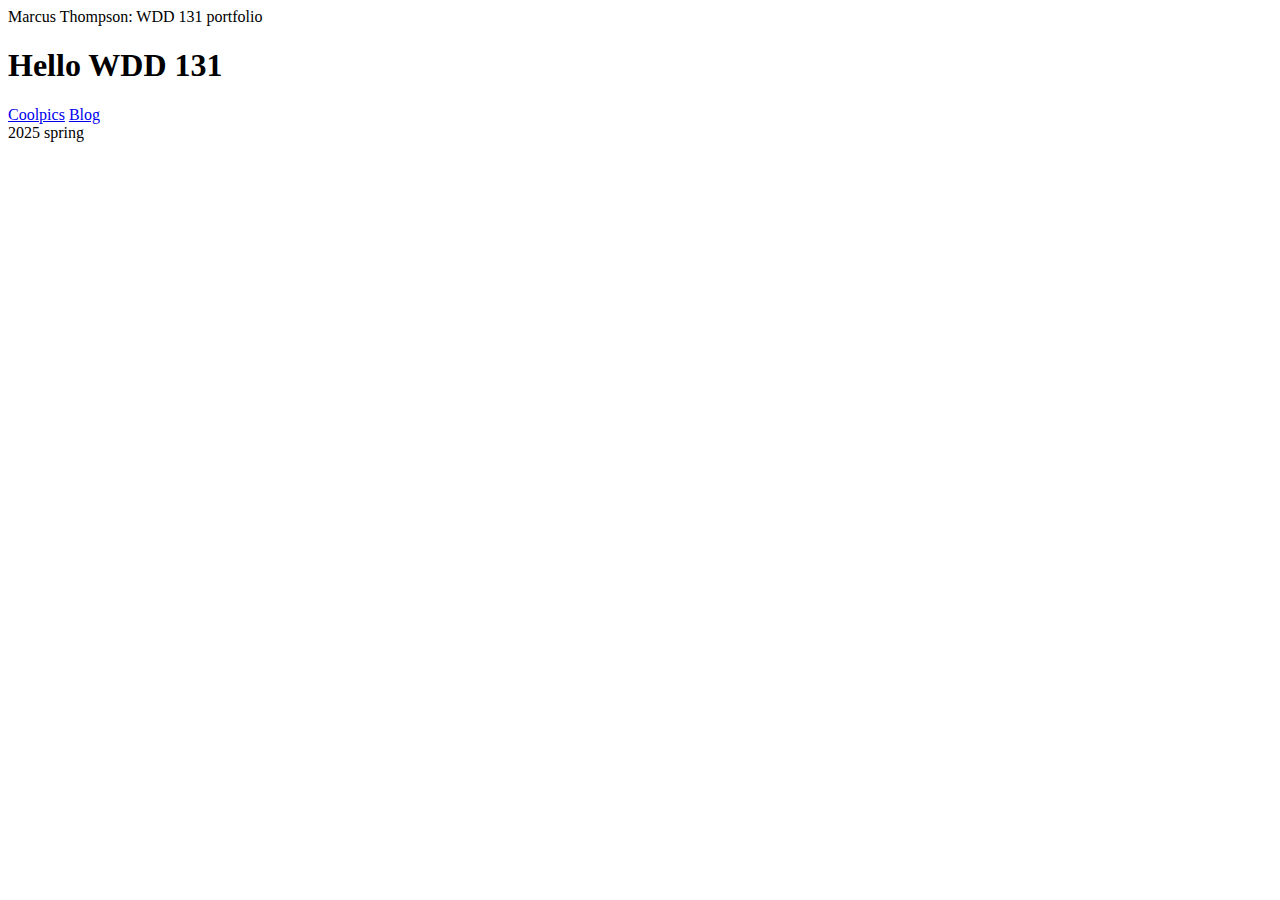
==== index.html @ 2ee81a68 "blog again lol" ====
<!DOCTYPE html>
<html>
  <head>
    <meta charset="UTF-8">
                <meta name="description" content="Hello World">
                <meta name="author" content="Marcus Thompson">
                <link rel="stylesheet" href="styles/styles.css">
    <title>BYUI: WDD 131</title>
  </head>
  <body>
    <header>Marcus Thompson: WDD 131 portfolio</header>
    <main>
        <h1>Hello WDD 131</h1>

        <a href="coolpics/index.html">Coolpics</a>
        <a href="blog/index.html">Blog</a>
    
      </main>


    <footer>2025 spring</footer>


   

  </body>
</html>

<!--https://mnhthompson.github.io/wdd-131/index-->
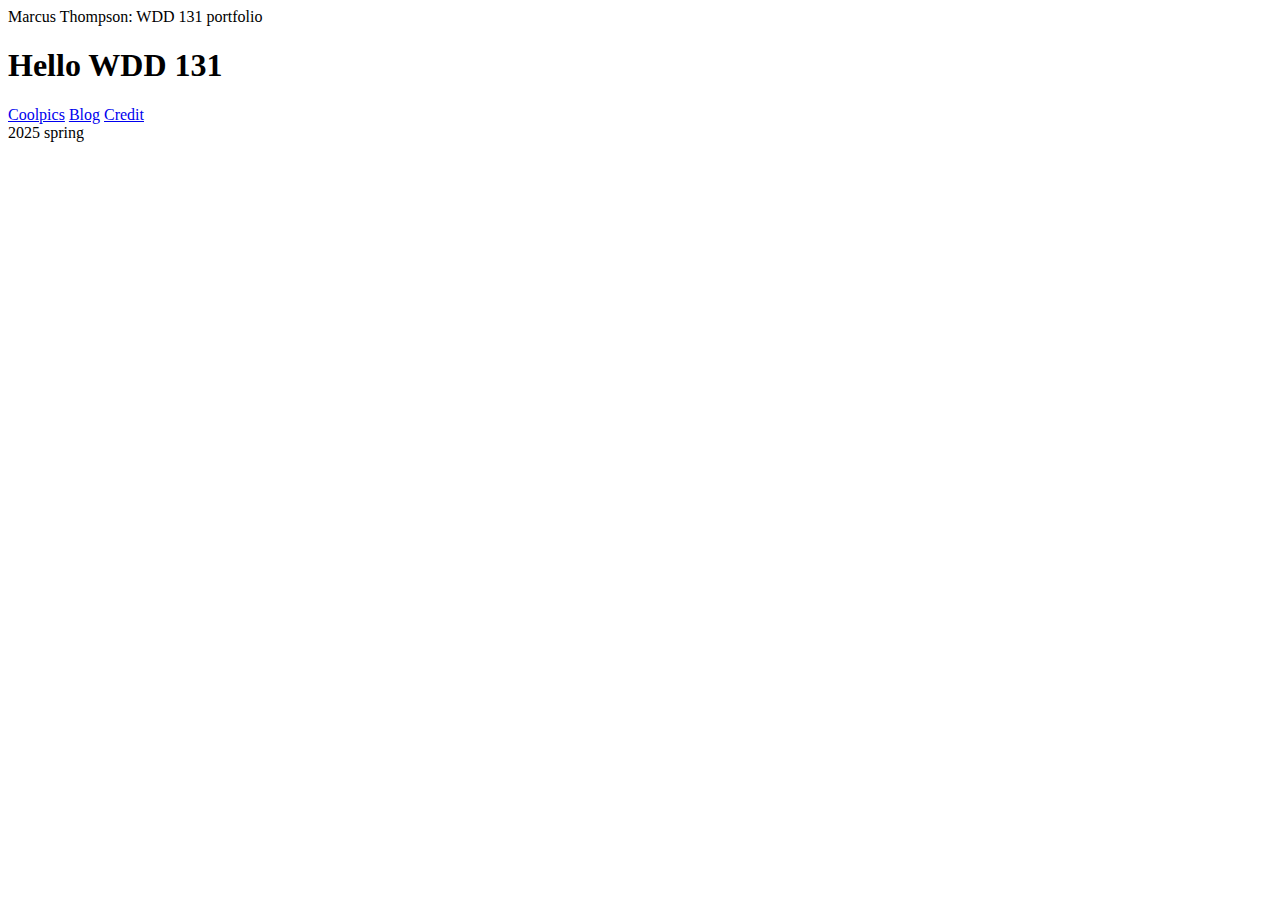
==== commit a6bd8f25: "link" ====
--- a/index.html
+++ b/index.html
@@ -14,7 +14,10 @@
 
         <a href="coolpics/index.html">Coolpics</a>
         <a href="blog/index.html">Blog</a>
+        <a href="creditcard/index.html">Credit</a>
     
+    
+
       </main>
 
 
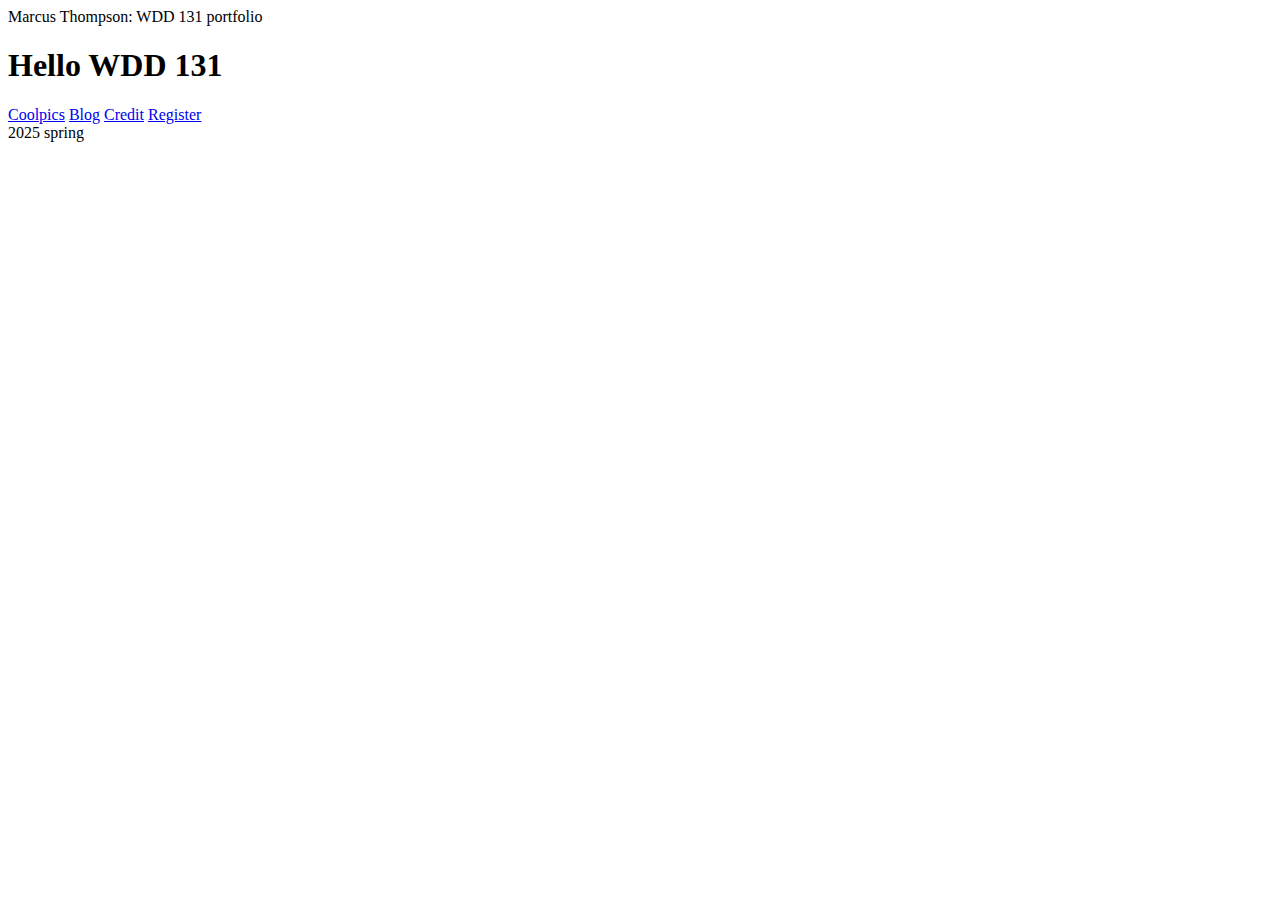
==== commit a003f341: "camp" ====
--- a/index.html
+++ b/index.html
@@ -15,6 +15,7 @@
         <a href="coolpics/index.html">Coolpics</a>
         <a href="blog/index.html">Blog</a>
         <a href="creditcard/index.html">Credit</a>
+        <a href="register/index.html">Register</a>
     
     
 
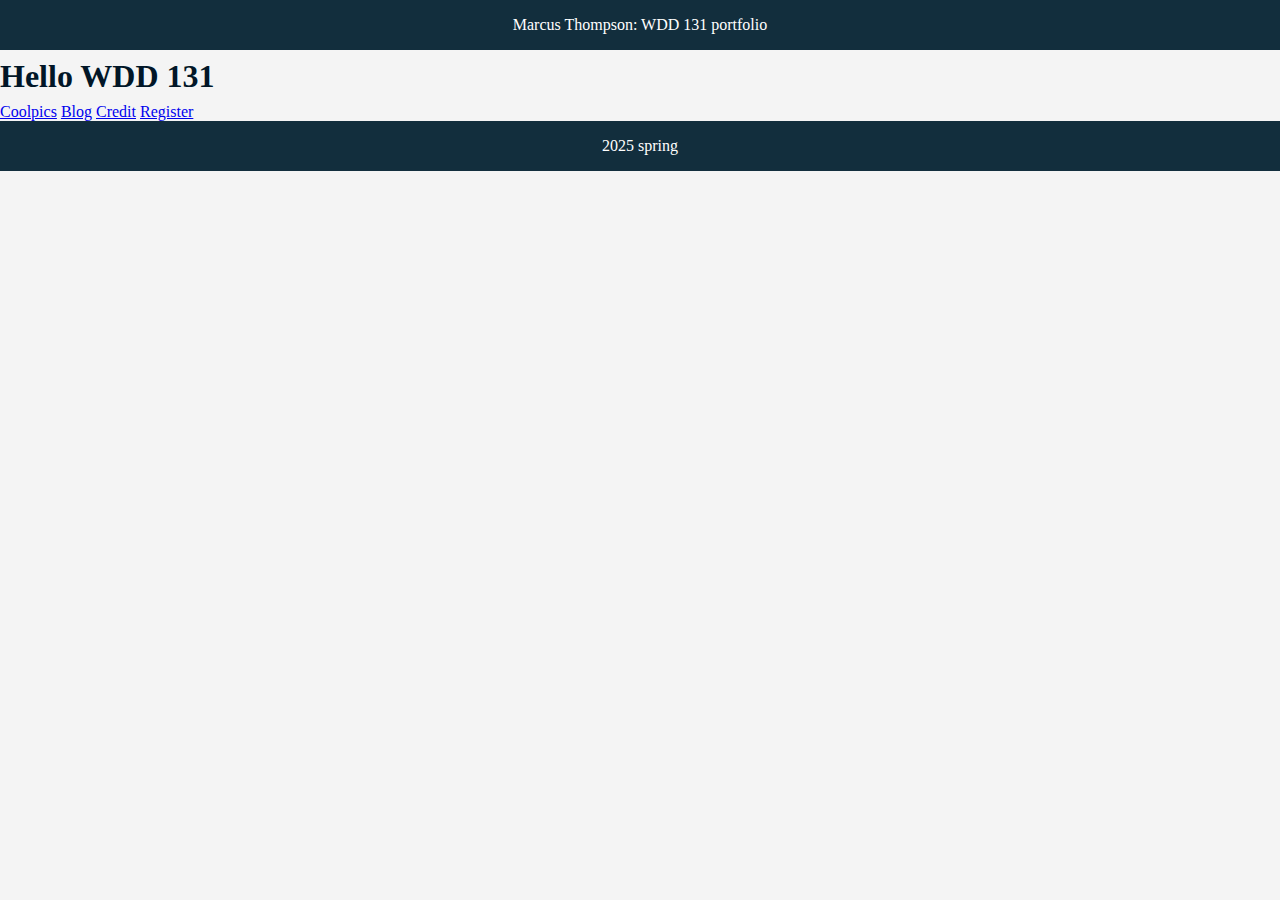
==== commit 85280279: "rg" ====
--- a/index.html
+++ b/index.html
@@ -4,7 +4,7 @@
     <meta charset="UTF-8">
                 <meta name="description" content="Hello World">
                 <meta name="author" content="Marcus Thompson">
-                <link rel="stylesheet" href="styles/styles.css">
+                <link rel="stylesheet" href="style.css">
     <title>BYUI: WDD 131</title>
   </head>
   <body>
--- a/style.css
+++ b/style.css
@@ -0,0 +1,190 @@
+  /* Root Custom Properties (CSS Variables) */
+:root {
+  --link-color: #CEB5A7;
+  --text-dark: #011627;
+  --text-light: #000000;
+  --border-color: #122e3d;
+  --background-color: #f4f4f4;
+  --card-front-bg: #c5c5c5;
+  --button-bg: #0E79B2;
+  --button-hover-bg: #2980b9;
+  --input-bg: #ecf0f1;
+  --chip-bg: #CEB5A7;
+  --shadow-color: rgba(0, 0, 0, 0.1);
+  --body-font: Georgia, Serif;
+  --headline-font: Impact, Serif;
+}
+
+/* General Styles */
+body {
+  font-family: var(--body-font);
+  margin: 0;
+  padding: 0;
+  box-sizing: border-box;
+  background-color: var(--background-color);
+  color: var(--text-dark);
+}
+
+header, footer {
+  background-color: var(--border-color);
+  color: white;
+  padding: 1rem;
+  text-align: center;
+}
+
+h1, h2 {
+  margin: 0.5rem 0;
+  font-family: var(--headline-font);
+}
+
+
+
+/* Card Front Styling */
+.card-front {
+  display: grid;
+  right: 75px;
+  grid-template-columns: repeat(2, 1fr);
+  grid-template-rows: repeat(3, 1fr);
+  gap: 15px;
+  padding: 10px;
+  width: 100%;
+  background-color: var(--card-front-bg);
+  border-radius: 15px;
+  position: relative;
+  z-index: 2;
+  width: 350px;
+  height: 220px;
+  box-shadow: 0 6px 10px var(--shadow-color);
+  margin: 30px auto;
+  color: white;
+  justify-items: start;
+  align-items: center;
+}
+
+/* Card Back Styling */
+.card-back {
+
+  bottom: 230px;
+  left: 50px;
+  display: grid;
+  grid-template-columns: repeat(3, 1fr);
+  grid-template-rows: repeat(2, 1fr);
+  gap: 15px;
+  padding: 10px;
+  background-color: var(--card-front-bg);
+  border-radius: 15px;
+  position: relative;
+  z-index: 1;
+  width: 350px;
+  height: 220px;
+  justify-items: start;
+  align-items: center;
+  box-shadow: 0 6px 10px var(--shadow-color);
+  margin: 30px auto;
+  color: white;
+}
+
+
+/* Form Group */
+.form-group {
+  display: flex;
+  flex-direction: column;
+  gap: 8px;
+  width: auto;
+  border-color: #000000;
+  border-radius: 5px;
+}
+
+
+
+label {
+  font-size: 14px;
+  margin-bottom: 5px;
+  color: var(--text-light);
+}
+
+input {
+  padding: 8px 12px;
+  
+  border-radius: 5px;
+  background-color: var(--input-bg);
+  color: #333;
+  font-size: 14px;
+  width: auto;
+  
+  
+}
+
+input:focus {
+  border: 2px solid var(--border-color);
+}
+
+
+.cvv-bar {
+  background-color: var(--text-dark);
+  height: 40px;
+  width: 100%;
+}
+
+input[type="text"] {
+  padding: 10px;
+  background-color: var(--input-bg);
+ 
+}
+
+
+
+/* Submit Button */
+button {
+  align-items: center;
+  padding: 10px 20px;
+  background-color: var(--button-bg);
+  color: white;
+  border: none;
+  border-radius: 5px;
+  cursor: pointer;
+  font-size: 16px;
+  width: auto;
+  height: auto;
+  position: absolute;
+  top:48%;
+  left:55%;
+  z-index: 4;
+
+}
+
+button:hover {
+  background-color: var(--button-hover-bg);
+}
+
+#card-number {
+  width: 128%;
+  left:11px;
+
+}
+
+#card-year {
+  position: absolute;
+  left: 280px;
+  width: 5%;
+  float: right;
+  top: 189px;
+}
+#card-month {
+  width: 12% !important;
+  float: left;
+  right: 72px;
+}
+
+#cvv{
+  width: 28% !important;
+  float: right;
+}
+
+
+.card-image {
+  width: 55px;
+  align-self: start; /* Align to the top */
+}
+
+/*---------------------------------------------------------------------*/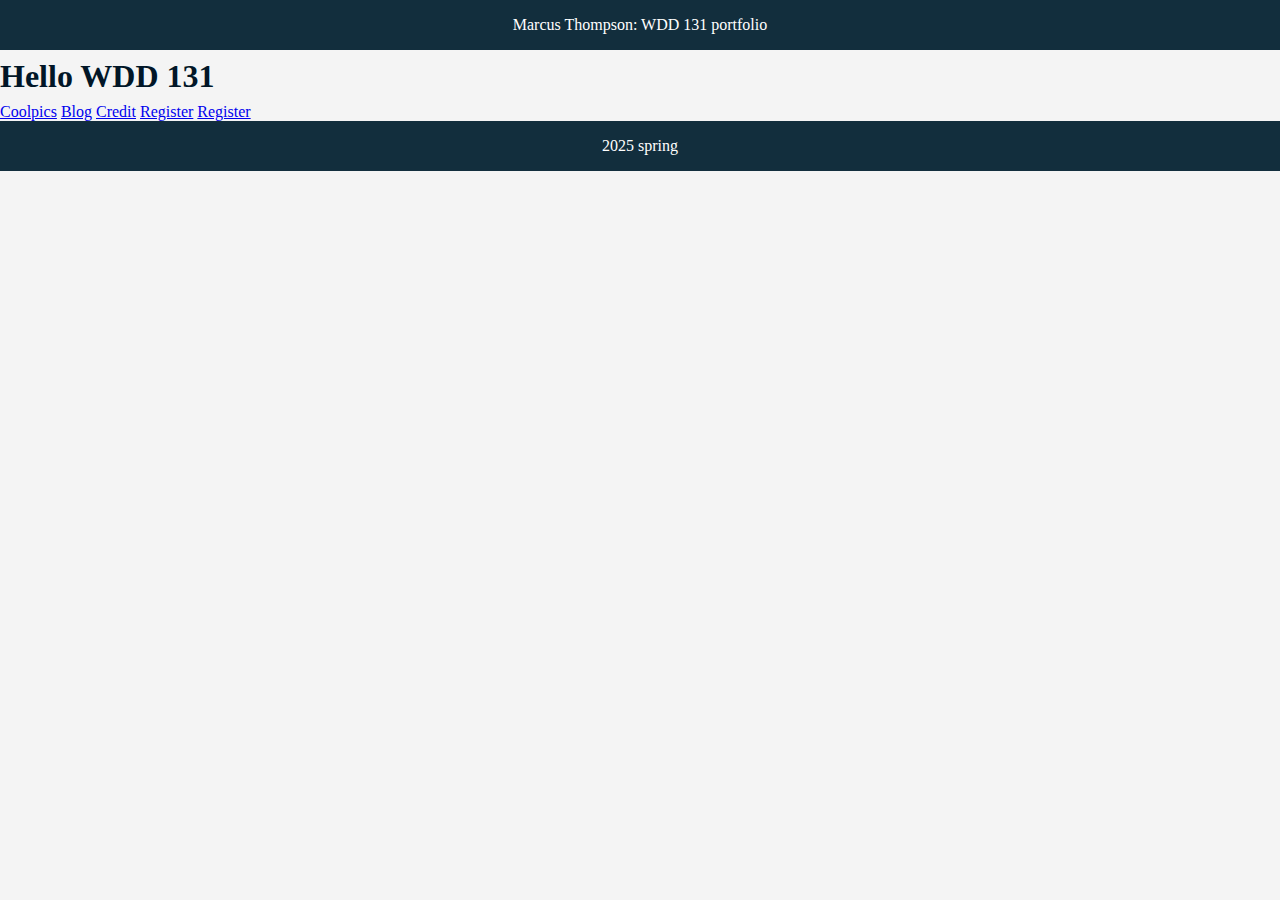
==== commit 994dee71: "part 1" ====
--- a/index.html
+++ b/index.html
@@ -16,6 +16,7 @@
         <a href="blog/index.html">Blog</a>
         <a href="creditcard/index.html">Credit</a>
         <a href="register/index.html">Register</a>
+        <a href="recipes/index.html">Register</a>
     
     
 
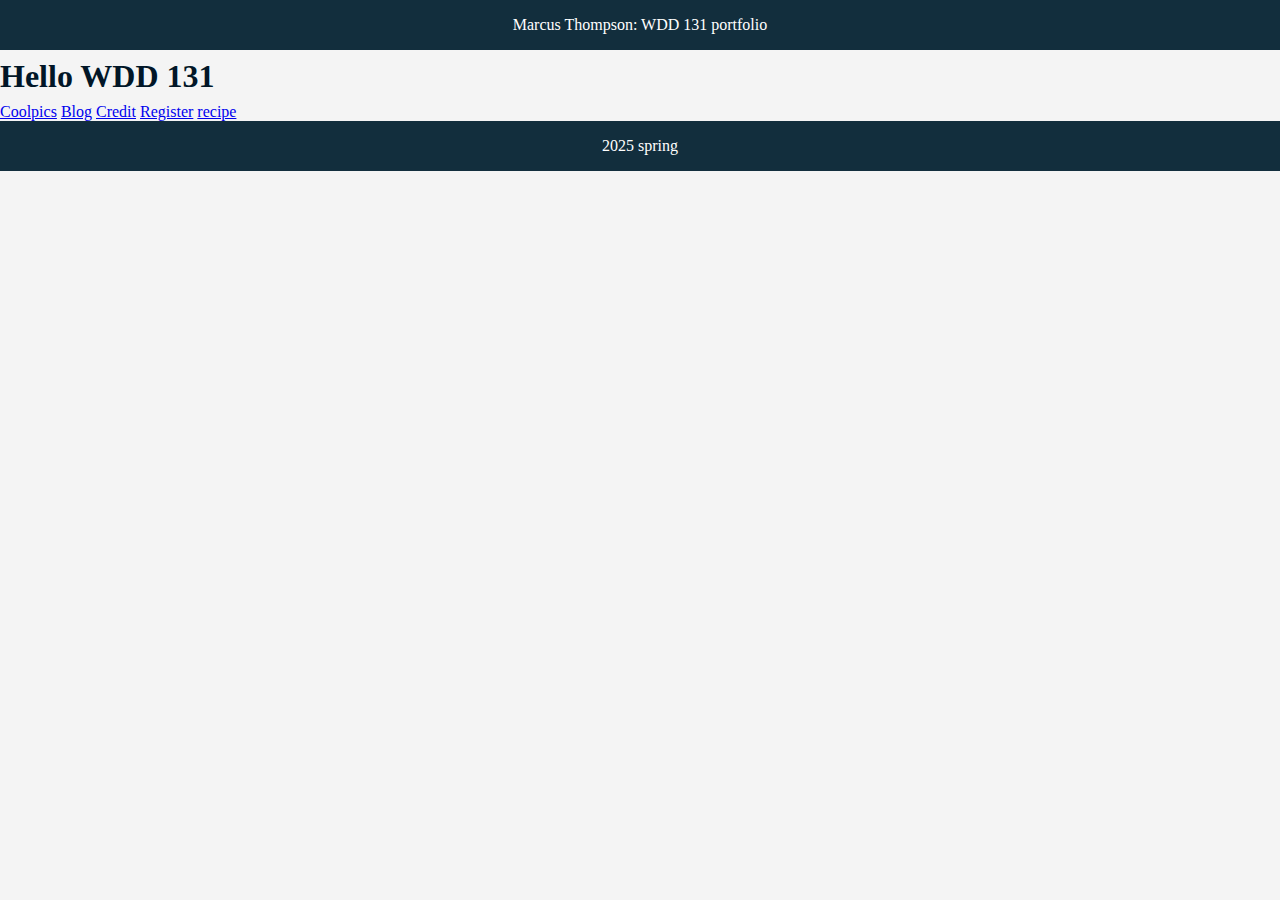
==== commit 8db780d7: "p" ====
--- a/index.html
+++ b/index.html
@@ -16,7 +16,7 @@
         <a href="blog/index.html">Blog</a>
         <a href="creditcard/index.html">Credit</a>
         <a href="register/index.html">Register</a>
-        <a href="recipes/index.html">Register</a>
+        <a href="recipes/index.html">recipe</a>
     
     
 
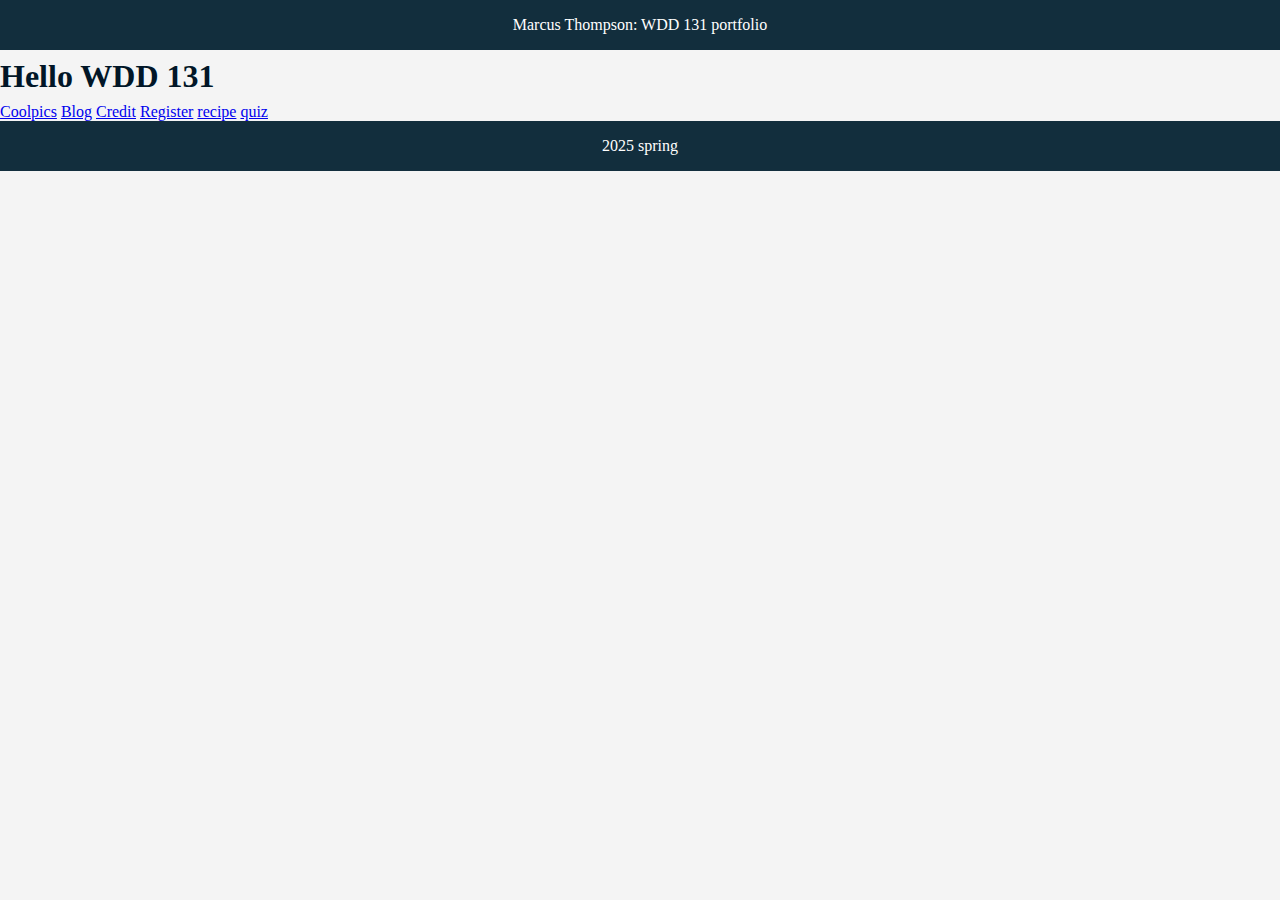
==== commit 2acc86fc: "quiz 2" ====
--- a/index.html
+++ b/index.html
@@ -17,6 +17,7 @@
         <a href="creditcard/index.html">Credit</a>
         <a href="register/index.html">Register</a>
         <a href="recipes/index.html">recipe</a>
+        <a href="quizmaster/index.html">quiz</a>
     
     
 
